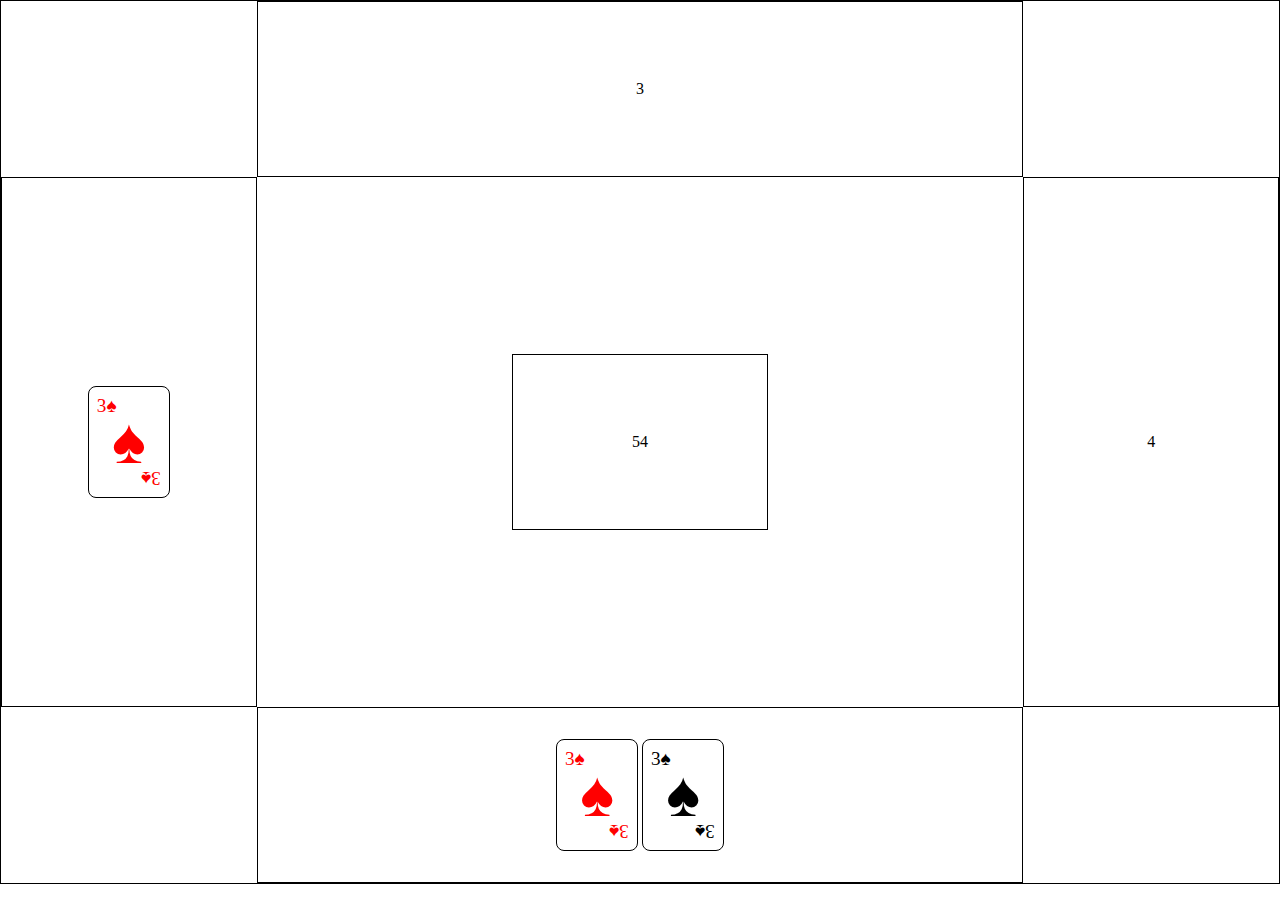
==== src/board.html @ e152a972 "Styling and creating settings page" ====
<!DOCTYPE html>
<html lang="en">
  <head>
    <link rel="stylesheet" href="./styles/styles.css" />
    <meta charset="UTF-8" />
    <meta http-equiv="X-UA-Compatible" content="IE=edge" />
    <meta name="viewport" content="width=device-width, initial-scale=1.0" />
    <title>Yaniv!</title>
  </head>
  <body>
    <div class="board">
      <div class="main-hud hud">54</div>
      <div class="player-1-hud hud">
        <div class="card red" data-value="3♠">♠</div>
        <div class="card black" data-value="3♠">♠</div>
      </div>
      <div class="player-2-hud hud">
        <div class="card red" data-value="3♠">♠</div>
      </div>
      <div class="player-3-hud hud">3</div>
      <div class="player-4-hud hud">4</div>
    </div>

    <script src="./main.js"></script>
  </body>
</html>
---- src/styles/styles.css ----
body {
  margin: 0;
}

.board {
  border: 1px solid #000;
  display: -ms-grid;
  display: grid;
  height: 98vh;
  -ms-grid-columns: (1fr)[5];
      grid-template-columns: repeat(5, 1fr);
  -ms-grid-rows: (1fr)[5];
      grid-template-rows: repeat(5, 1fr);
  grid-column-gap: 0px;
  grid-row-gap: 0px;
}

.hud {
  display: -webkit-box;
  display: -ms-flexbox;
  display: flex;
  -webkit-box-align: center;
      -ms-flex-align: center;
          align-items: center;
  -webkit-box-pack: center;
      -ms-flex-pack: center;
          justify-content: center;
  border: 1px solid #000;
}

.player-1-hud {
  -ms-grid-row: 5;
  -ms-grid-row-span: 1;
  -ms-grid-column: 2;
  -ms-grid-column-span: 3;
  grid-area: 5 / 2 / 6 / 5;
}

.player-2-hud {
  -ms-grid-row: 2;
  -ms-grid-row-span: 3;
  -ms-grid-column: 1;
  -ms-grid-column-span: 1;
  grid-area: 2 / 1 / 5 / 2;
}

.player-3-hud {
  -ms-grid-row: 1;
  -ms-grid-row-span: 1;
  -ms-grid-column: 2;
  -ms-grid-column-span: 3;
  grid-area: 1 / 2 / 2 / 5;
}

.player-4-hud {
  -ms-grid-row: 2;
  -ms-grid-row-span: 3;
  -ms-grid-column: 5;
  -ms-grid-column-span: 1;
  grid-area: 2 / 5 / 5 / 6;
}

.main-hud {
  -ms-grid-row: 3;
  -ms-grid-row-span: 1;
  -ms-grid-column: 3;
  -ms-grid-column-span: 1;
  grid-area: 3 / 3 / 4 / 4;
}

.card.red {
  color: red;
}

.card.black {
  color: black;
}

.card {
  position: relative;
  border: 1px solid #000;
  height: 110px;
  width: 80px;
  border-radius: 0.5rem;
  display: -webkit-box;
  display: -ms-flexbox;
  display: flex;
  -webkit-box-align: center;
      -ms-flex-align: center;
          align-items: center;
  -webkit-box-pack: center;
      -ms-flex-pack: center;
          justify-content: center;
  margin: 2px;
  font-size: 4rem;
}

.card::before,
.card::after {
  position: absolute;
  content: attr(data-value);
  font-size: 1.2rem;
}

.card::before {
  top: 0.5rem;
  left: 0.5rem;
}

.card::after {
  bottom: 0.5rem;
  right: 0.5rem;
  -webkit-transform: rotate(180deg);
          transform: rotate(180deg);
}

.nameInput {
  margin-left: auto;
  margin-top: 50%;
}
/*# sourceMappingURL=styles.css.map */
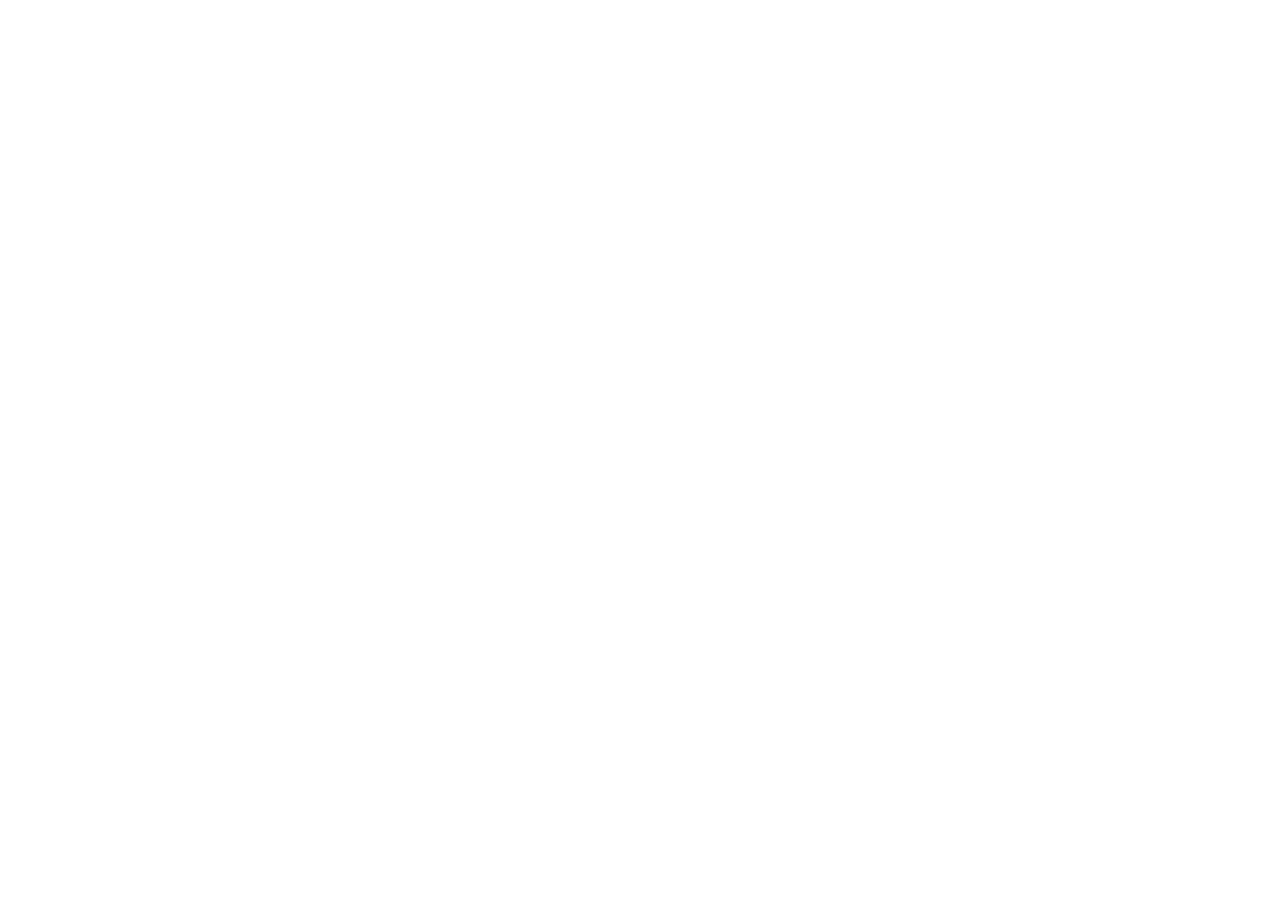
==== commit 3ea7f397: "Added create board funciton" ====
--- a/src/board.html
+++ b/src/board.html
@@ -8,7 +8,7 @@
     <title>Yaniv!</title>
   </head>
   <body>
-    <div class="board">
+    <!-- <div class="board">
       <div class="main-hud hud">54</div>
       <div class="player-1-hud hud">
         <div class="card red" data-value="3♠">♠</div>
@@ -19,7 +19,7 @@
       </div>
       <div class="player-3-hud hud">3</div>
       <div class="player-4-hud hud">4</div>
-    </div>
+    </div> -->
 
     <script src="./main.js"></script>
   </body>
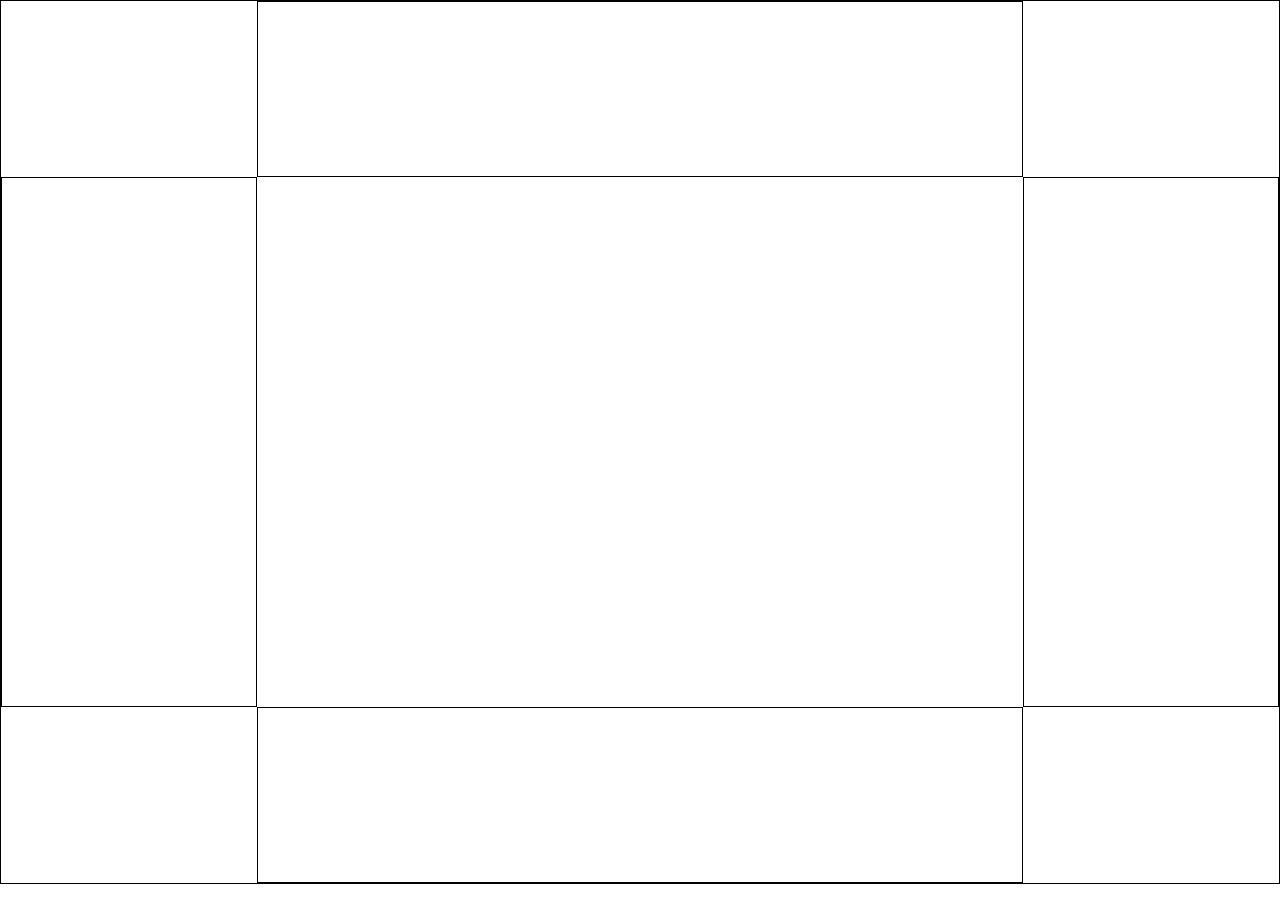
==== commit 78aa585b: "started making turn function" ====
--- a/src/board.html
+++ b/src/board.html
@@ -8,19 +8,13 @@
     <title>Yaniv!</title>
   </head>
   <body>
-    <!-- <div class="board">
-      <div class="main-hud hud">54</div>
-      <div class="player-1-hud hud">
-        <div class="card red" data-value="3♠">♠</div>
-        <div class="card black" data-value="3♠">♠</div>
-      </div>
-      <div class="player-2-hud hud">
-        <div class="card red" data-value="3♠">♠</div>
-      </div>
-      <div class="player-3-hud hud">3</div>
-      <div class="player-4-hud hud">4</div>
-    </div> -->
-
+    <div class="board">
+      <div class="main-hud"></div>
+      <div class="player-1-hud hud"></div>
+      <div class="player-2-hud hud"></div>
+      <div class="player-3-hud hud"></div>
+      <div class="player-4-hud hud"></div>
+    </div>
     <script src="./main.js"></script>
   </body>
 </html>
--- a/src/styles/styles.css
+++ b/src/styles/styles.css
@@ -28,6 +28,18 @@
   border: 1px solid #000;
 }
 
+.player-1-hud.ol {
+  display: -webkit-box;
+  display: -ms-flexbox;
+  display: flex;
+  -webkit-box-align: center;
+      -ms-flex-align: center;
+          align-items: center;
+  -webkit-box-pack: center;
+      -ms-flex-pack: center;
+          justify-content: center;
+}
+
 .player-1-hud {
   -ms-grid-row: 5;
   -ms-grid-row-span: 1;
@@ -42,6 +54,10 @@
   -ms-grid-column: 1;
   -ms-grid-column-span: 1;
   grid-area: 2 / 1 / 5 / 2;
+  -webkit-box-orient: vertical;
+  -webkit-box-direction: normal;
+      -ms-flex-direction: column;
+          flex-direction: column;
 }
 
 .player-3-hud {
@@ -58,14 +74,25 @@
   -ms-grid-column: 5;
   -ms-grid-column-span: 1;
   grid-area: 2 / 5 / 5 / 6;
+  -webkit-box-orient: vertical;
+  -webkit-box-direction: normal;
+      -ms-flex-direction: column;
+          flex-direction: column;
 }
 
 .main-hud {
+  position: relative;
   -ms-grid-row: 3;
   -ms-grid-row-span: 1;
   -ms-grid-column: 3;
   -ms-grid-column-span: 1;
   grid-area: 3 / 3 / 4 / 4;
+}
+
+.main-hud.card {
+  position: absolute;
+  top: 0;
+  z-index: 9001;
 }
 
 .card.red {
@@ -92,7 +119,7 @@
       -ms-flex-pack: center;
           justify-content: center;
   margin: 2px;
-  font-size: 4rem;
+  font-size: 2rem;
 }
 
 .card::before,
@@ -118,4 +145,8 @@
   margin-left: auto;
   margin-top: 50%;
 }
+
+.active {
+  border: 3px solid #000;
+}
 /*# sourceMappingURL=styles.css.map */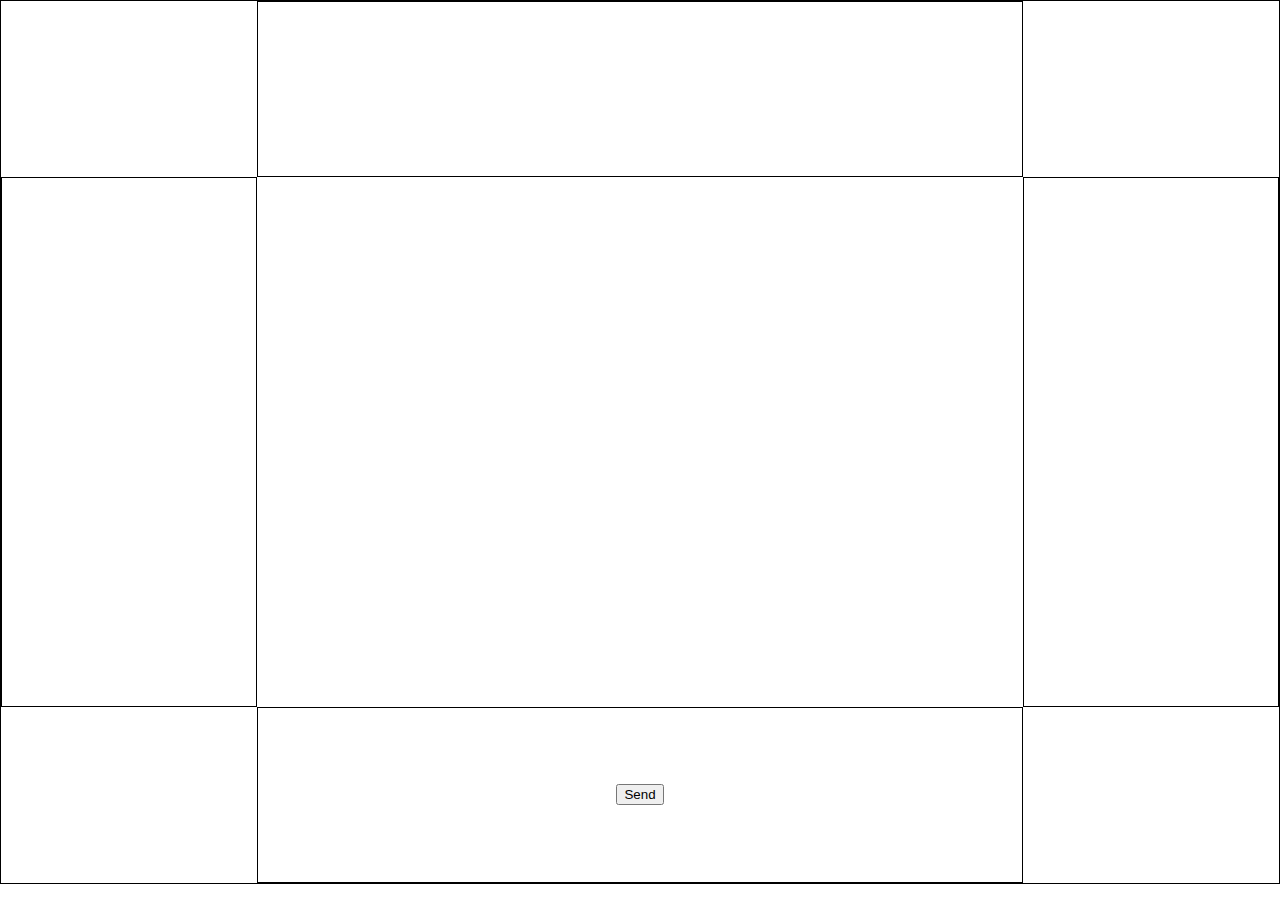
==== commit d0e9a4f0: "Added chosen class on click on card" ====
--- a/src/board.html
+++ b/src/board.html
@@ -10,7 +10,9 @@
   <body>
     <div class="board">
       <div class="main-hud"></div>
-      <div class="player-1-hud hud"></div>
+      <div class="player-1-hud hud">
+        <button class="send-button">Send</button>
+      </div>
       <div class="player-2-hud hud"></div>
       <div class="player-3-hud hud"></div>
       <div class="player-4-hud hud"></div>
--- a/src/styles/styles.css
+++ b/src/styles/styles.css
@@ -148,5 +148,14 @@
 
 .active {
   border: 3px solid #000;
+  cursor: pointer;
+  -webkit-user-select: none;
+     -moz-user-select: none;
+      -ms-user-select: none;
+          user-select: none;
+}
+
+.chosen {
+  border: 3px solid #ff6060;
 }
 /*# sourceMappingURL=styles.css.map */